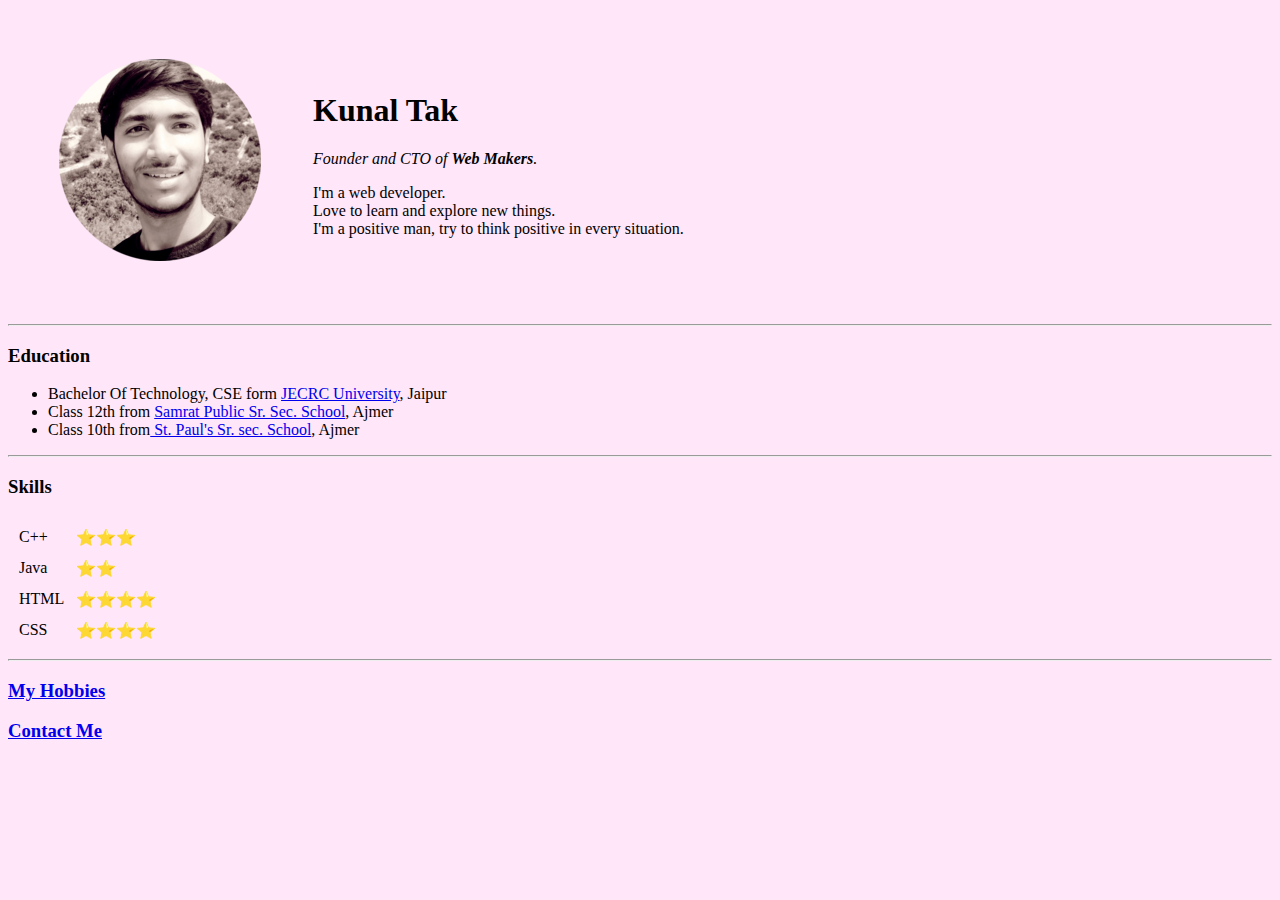
==== index.html @ 7734db23 "Add files via upload" ====
<!DOCTYPE html>
<html lang="en">

<head>
  <meta charset="UTF-8">
  <meta name="viewport" content="width=device-width, initial-scale=1.0">
  <meta http-equiv="X-UA-Compatible" content="ie=edge">
  <title>💚 Kunal's Personal Site</title>
</head>

<body bgcolor="#FFE6F9">
  <table cellspacing="50">
    <tr>
      <td><img src="kunal1.png" alt=""></td>
      <td>
        <h1>Kunal Tak</h1>
        <p><em>Founder and CTO of <strong>Web Makers</strong>.</em></p>
        <p>I'm a web developer.<br>Love to learn and explore new things.<br> I'm a positive man, try to
          think positive in every situation.</p>
      </td>
    </tr>
  </table>

  <hr>
  <h3>Education</h3>
  <ul>
    <li>Bachelor Of Technology, CSE form <a href="https://jecrcuniversity.edu.in/">JECRC University</a>, Jaipur</li>
    <li>Class 12th from <a href="http://saintpaulsajmer.com/">Samrat Public Sr. Sec. School</a>, Ajmer</li>
    <li>Class 10th from<a href="http://www.spsajmer.com/"> St. Paul's Sr. sec. School</a>, Ajmer</li>
  </ul>
  <hr>
  <h3>Skills</h3>
  <table cellspacing="10">
    <tr>

      <td>C++</td>
      <td>⭐⭐⭐</td>
    </tr>
    <tr>
      <td>Java</td>
      <td>⭐⭐</td>
    </tr>
    <tr>
      <td>HTML</td>
      <td>⭐⭐⭐⭐</td>
    </tr>
    <tr>
      <td>CSS</td>
      <td>⭐⭐⭐⭐</td>
    </tr>
  </table>
  <hr>
  <h3><a href="My Hobbies.html" target="_blank">My Hobbies</a></h3>
  <h3><a href="contact.html" target="_blank">Contact Me</a></h3>
</body>

</html>
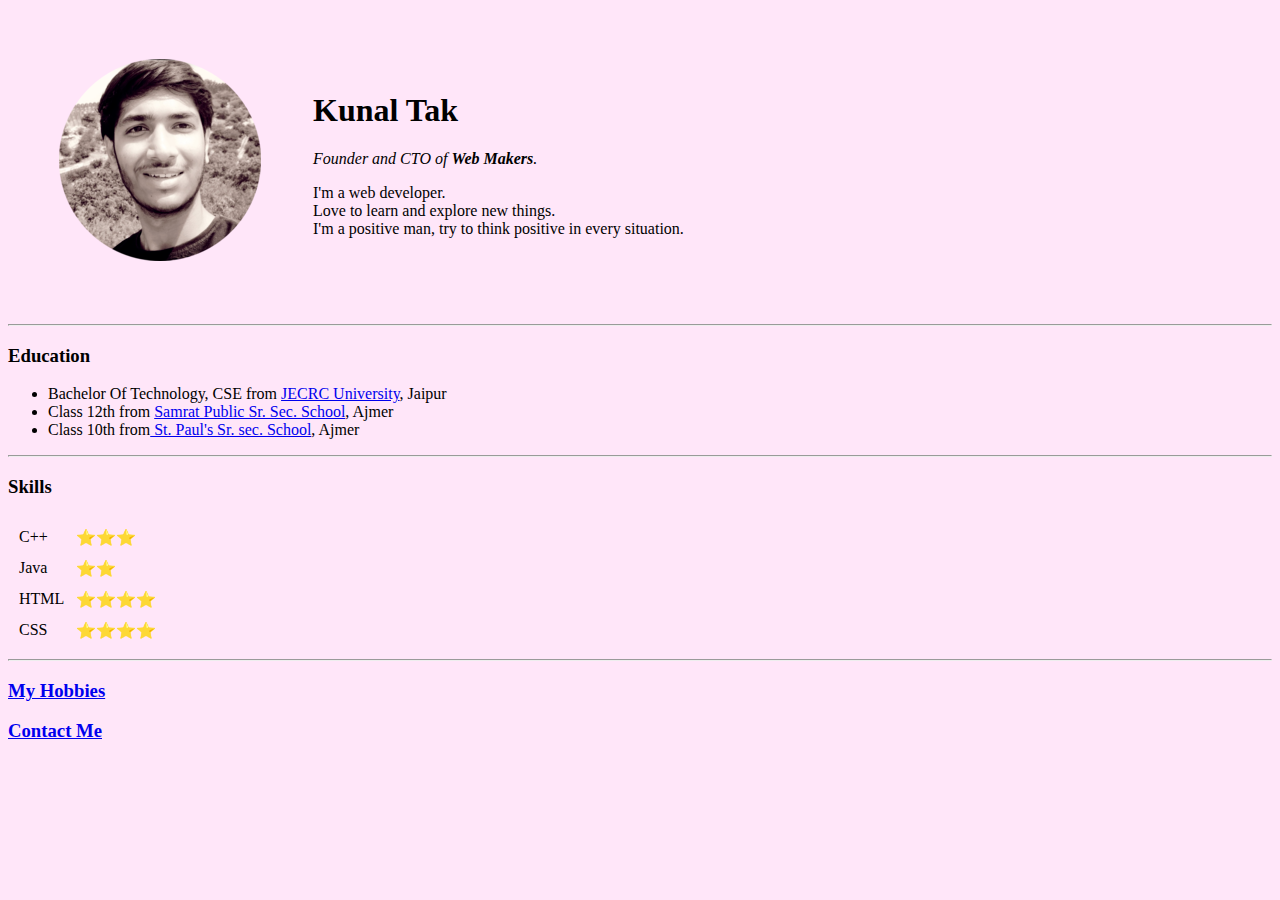
==== commit e0b5477c: "Update index.html" ====
--- a/index.html
+++ b/index.html
@@ -24,7 +24,7 @@
   <hr>
   <h3>Education</h3>
   <ul>
-    <li>Bachelor Of Technology, CSE form <a href="https://jecrcuniversity.edu.in/">JECRC University</a>, Jaipur</li>
+    <li>Bachelor Of Technology, CSE from <a href="https://jecrcuniversity.edu.in/">JECRC University</a>, Jaipur</li>
     <li>Class 12th from <a href="http://saintpaulsajmer.com/">Samrat Public Sr. Sec. School</a>, Ajmer</li>
     <li>Class 10th from<a href="http://www.spsajmer.com/"> St. Paul's Sr. sec. School</a>, Ajmer</li>
   </ul>
@@ -50,7 +50,7 @@
     </tr>
   </table>
   <hr>
-  <h3><a href="My Hobbies.html" target="_blank">My Hobbies</a></h3>
+  <h3><a href="hobbies.html" target="_blank">My Hobbies</a></h3>
   <h3><a href="contact.html" target="_blank">Contact Me</a></h3>
 </body>
 
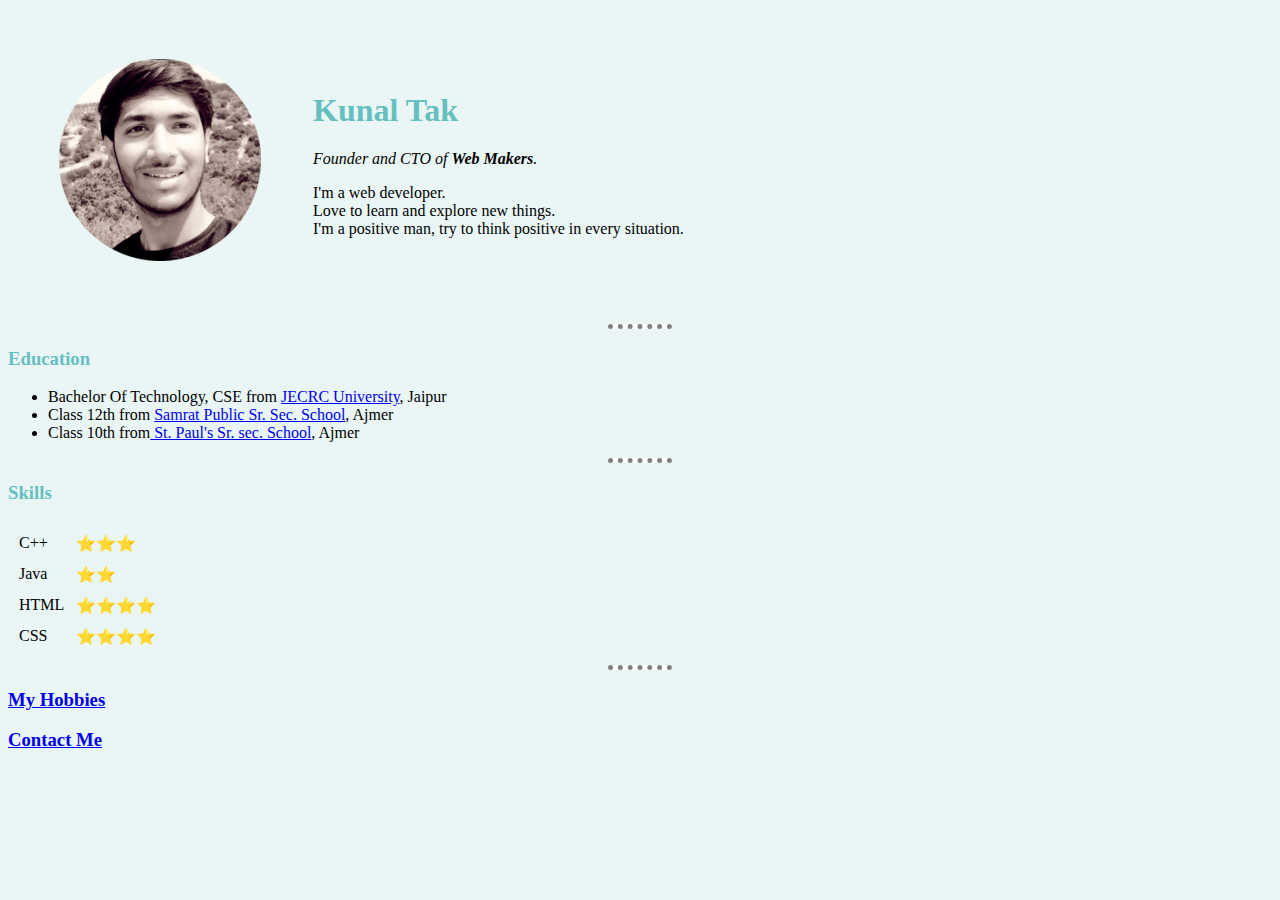
==== commit 6771bbbe: "Add files via upload" ====
--- a/index.html
+++ b/index.html
@@ -6,9 +6,12 @@
   <meta name="viewport" content="width=device-width, initial-scale=1.0">
   <meta http-equiv="X-UA-Compatible" content="ie=edge">
   <title>💚 Kunal's Personal Site</title>
+  <link rel="stylesheet" href="css/styles.css">
+
+
 </head>
 
-<body bgcolor="#FFE6F9">
+<body>
   <table cellspacing="50">
     <tr>
       <td><img src="kunal1.png" alt=""></td>
@@ -52,6 +55,9 @@
   <hr>
   <h3><a href="hobbies.html" target="_blank">My Hobbies</a></h3>
   <h3><a href="contact.html" target="_blank">Contact Me</a></h3>
+  
+
+  </div>
 </body>
 
 </html>
--- a/css/styles.css
+++ b/css/styles.css
@@ -0,0 +1,18 @@
+body {
+  background-color: #EAF6F6;
+}
+
+hr{
+
+  background-color: white;
+  border-style: none;
+  border-top-style: dotted;
+  border-color: grey;
+  border-width: 5px;
+  width: 5%;
+
+}
+
+h1, h3{
+  color: #66bfbf;
+}
